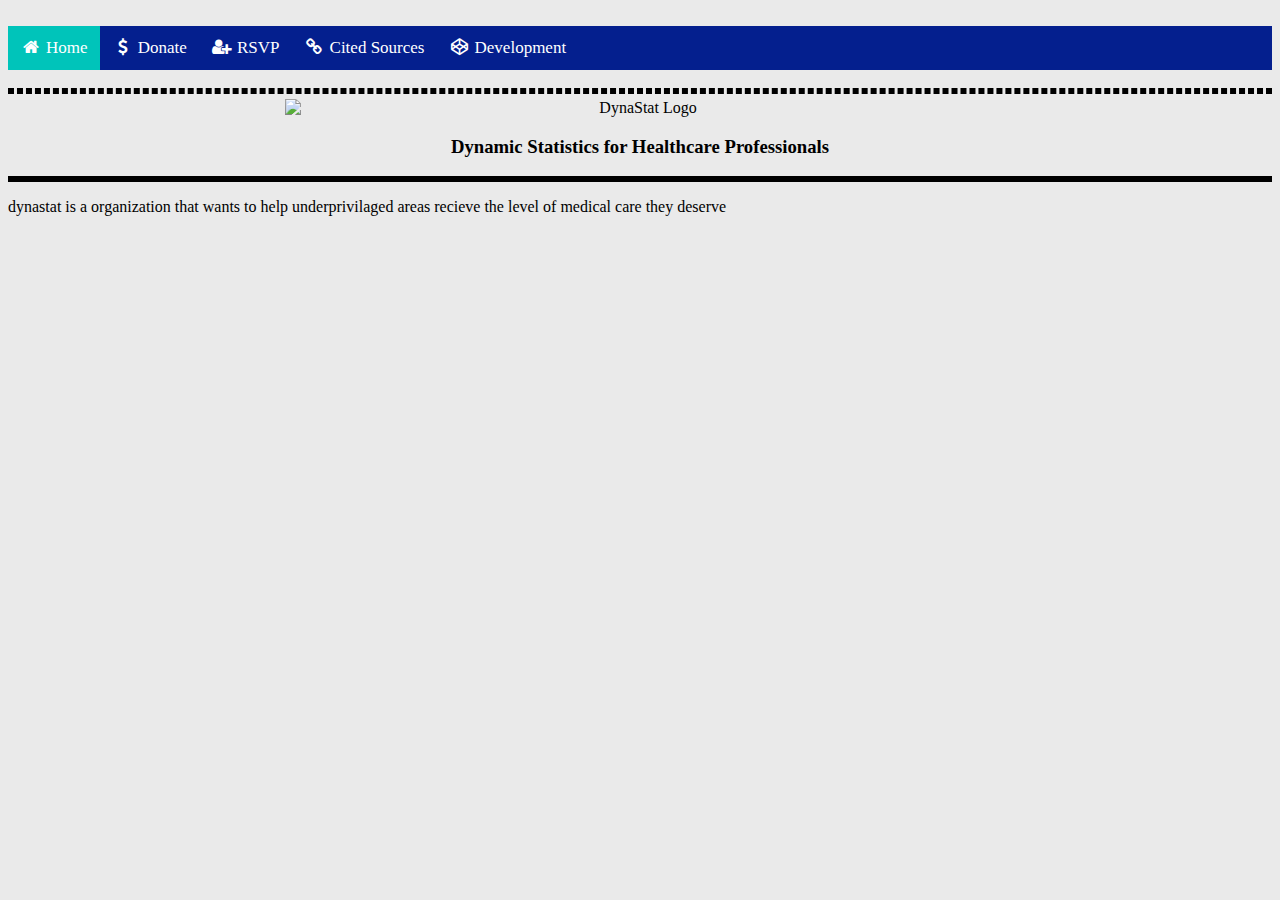
==== index.html @ 7cad1b9e "quick update" ====
<!DOCTYPE html>
<!-- Comment -->
<html lang="en">
  
<!-- Head Stuff -->
  <head>
    <!--Website Tab Title-->
    <title>DynaStat Home</title>
    <!--Website Favicon-->
    <link rel="icon" type="image/x-icon" href="pictures/favicon.png">
    <!--Linking CSS Sheet that has all other CSS's attached-->
    <link rel="stylesheet" href="../aaaMAIN.css">

    <!-- Load an icon library -->
    <link rel="stylesheet" href="https://cdnjs.cloudflare.com/ajax/libs/font-awesome/4.7.0/css/font-awesome.min.css">

    <!--Responsive Web Tag-->
    <meta name="viewport" content="width=device-width, initial-scale=1.0">
  </head>

<!-- Header Stuff -->
  <header>
    <div class="hiddencenternav">
            <img src="../pictures/dynastat.png" alt="DynaStat Logo" class="center">
        </div>

    <div class="navbar">
      <a class="active" href="index.html"><i class="fa fa-fw fa-home"></i> Home</a>
      <a class="nonactive" href="html/donate.html"><i class="fa fa-fw fa-dollar"></i> Donate</a> 
      <a class="nonactive" href="html/rsvp.html"><i class="fa fa-fw fa-user-plus"></i> RSVP</a>  
      <a class="nonactive" href="html/cited.html"><i class="fa fa-fw fa-link"></i> Cited Sources</a> 
      <a class="nonactive" href="html/dev.html"><i class="fa fa-fw fa-codepen"></i> Development</a> 
    </div>

    <br>
    
    <div class="divider-dashed"></div>
    
    <div class="center img">
      <img src="pictures/dynastat.png" alt="DynaStat Logo" class="center">
      <h3> Dynamic Statistics for Healthcare Professionals</h3> 
    </div>
    
  </header>

<!-- Body Stuff -->
  <body>
    <div class="divider-solid"> </div>
    
    <p> dynastat is a organization that wants to help underprivilaged areas recieve the level of medical care they deserve</p>

    
  </body>

<!-- Footer Things -->
  <footer>
    
  
  
</html>
---- aaaMAIN.css ----
/*  @import "css/";   */
/**/

/*Import CSS Scripts from internal code*/
@import "css/contactus.css";
@import "css/styles.css";
@import "css/topnav.css";
@import "css/pinwheel.css";
@import "css/color.css";
@import "css/align.css";

/*Importing Items from outside of repository*/

/*Icons for Nav Bar*/
<link rel="stylesheet" href="https://cdnjs.cloudflare.com/ajax/libs/font-awesome/4.7.0/css/font-awesome.min.css">
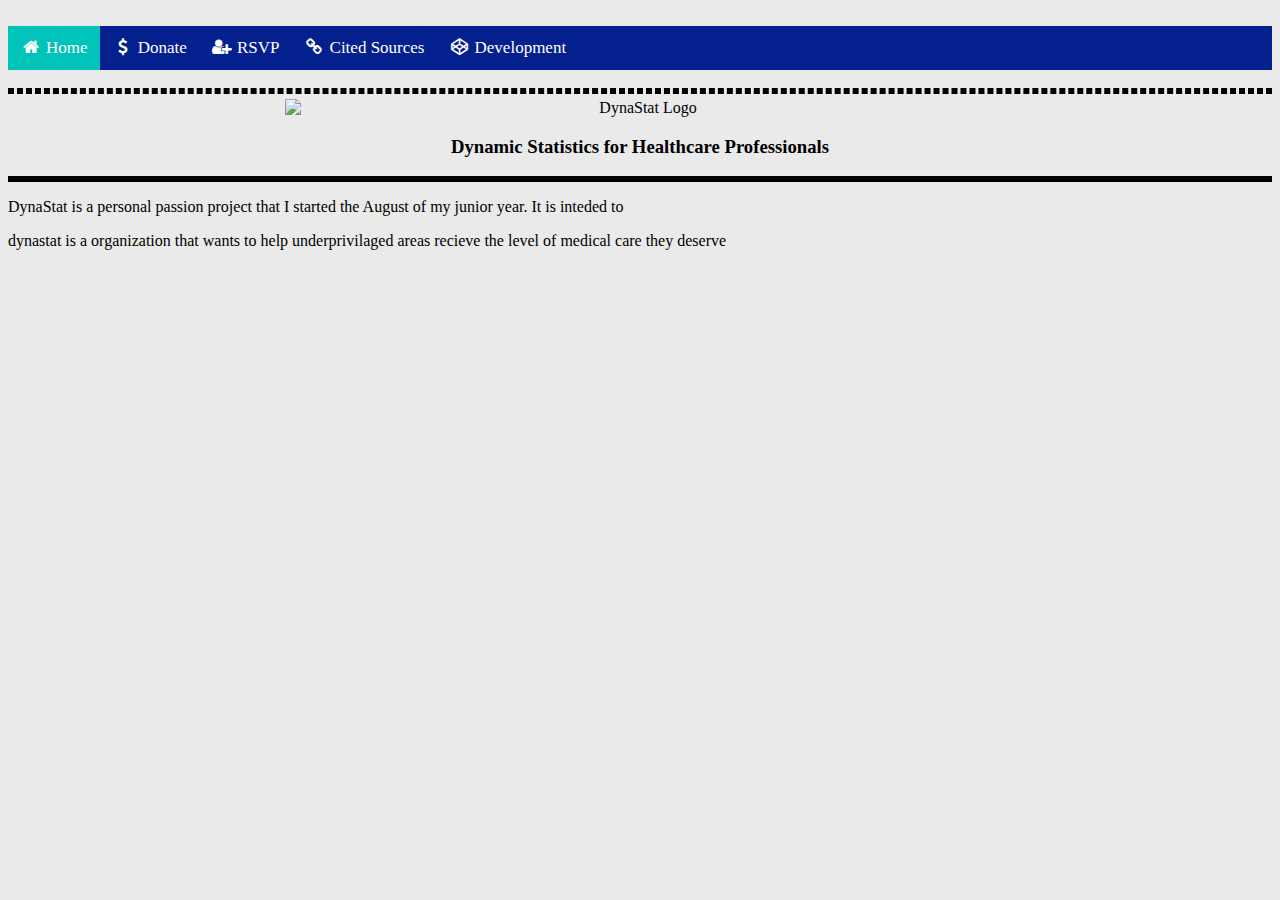
==== commit 4494fb3e: "major update" ====
--- a/index.html
+++ b/index.html
@@ -46,7 +46,7 @@
 <!-- Body Stuff -->
   <body>
     <div class="divider-solid"> </div>
-    
+    <p>DynaStat is a personal passion project that I started the August of my junior year. It is inteded to </p>
     <p> dynastat is a organization that wants to help underprivilaged areas recieve the level of medical care they deserve</p>
 
     
--- a/aaaMAIN.css
+++ b/aaaMAIN.css
@@ -1,15 +1,15 @@
-/*  @import "css/";   */
+
 /**/
 
 /*Import CSS Scripts from internal code*/
-@import "css/contactus.css";
+@import "css/align.css";
+@import "css/color.css";
+@import "css/sign.css";
 @import "css/styles.css";
 @import "css/topnav.css";
-@import "css/pinwheel.css";
-@import "css/color.css";
-@import "css/align.css";
 
-/*Importing Items from outside of repository*/
+
+
 
 /*Icons for Nav Bar*/
 <link rel="stylesheet" href="https://cdnjs.cloudflare.com/ajax/libs/font-awesome/4.7.0/css/font-awesome.min.css">
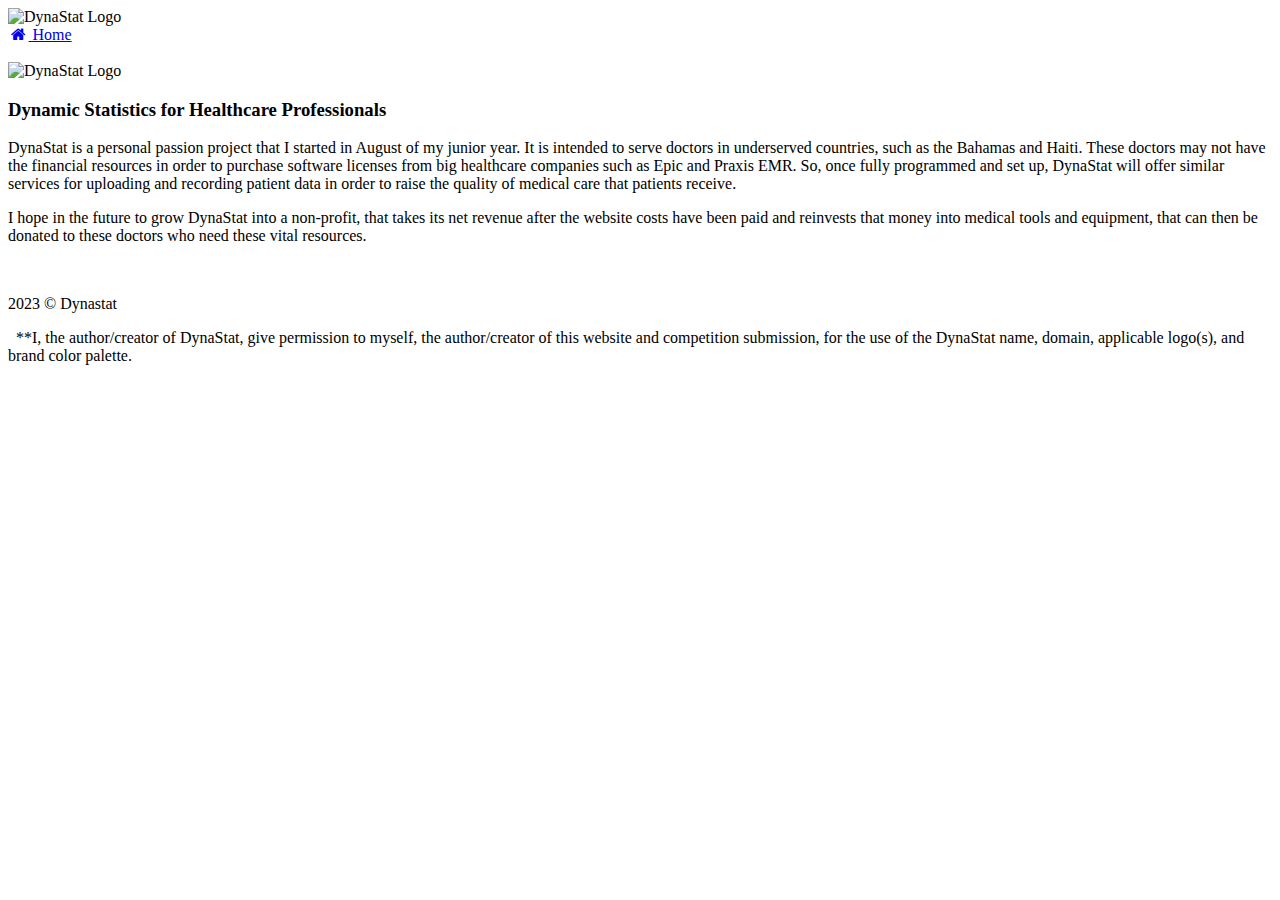
==== commit d2689b87: "TINY update" ====
--- a/index.html
+++ b/index.html
@@ -26,10 +26,6 @@
 
     <div class="navbar">
       <a class="active" href="index.html"><i class="fa fa-fw fa-home"></i> Home</a>
-      <a class="nonactive" href="html/donate.html"><i class="fa fa-fw fa-dollar"></i> Donate</a> 
-      <a class="nonactive" href="html/rsvp.html"><i class="fa fa-fw fa-user-plus"></i> RSVP</a>  
-      <a class="nonactive" href="html/cited.html"><i class="fa fa-fw fa-link"></i> Cited Sources</a> 
-      <a class="nonactive" href="html/dev.html"><i class="fa fa-fw fa-codepen"></i> Development</a> 
     </div>
 
     <br>
@@ -46,15 +42,23 @@
 <!-- Body Stuff -->
   <body>
     <div class="divider-solid"> </div>
-    <p>DynaStat is a personal passion project that I started the August of my junior year. It is inteded to </p>
-    <p> dynastat is a organization that wants to help underprivilaged areas recieve the level of medical care they deserve</p>
+    <p>DynaStat is a personal passion project that I started in August of my junior year. 
+      It is intended to serve doctors in underserved countries, such as the Bahamas and Haiti. 
+      These doctors may not have the financial resources in order to purchase software licenses 
+        from big healthcare companies such as Epic and Praxis EMR. So, once fully programmed and set up, 
+        DynaStat will offer similar services for uploading and recording patient data in order to raise 
+        the quality of medical care that patients receive. </p>
+    <p>I hope in the future to grow DynaStat into a non-profit, that takes its net revenue after the 
+      website costs have been paid and reinvests that money into medical tools and equipment, that can 
+      then be donated to these doctors who need these vital resources.</p>
 
     
   </body>
 
 <!-- Footer Things -->
-  <footer>
-    
-  
-  
+  <br>
+  <footer class="footer">
+    <p class="center">2023 &copy; Dynastat</p>
+    <p>&nbsp; **I, the author/creator of DynaStat, give permission to myself, the author/creator of this website and competition submission, for the use of the DynaStat name, domain, applicable logo(s), and brand color palette. </p>
+  </footer>
 </html>
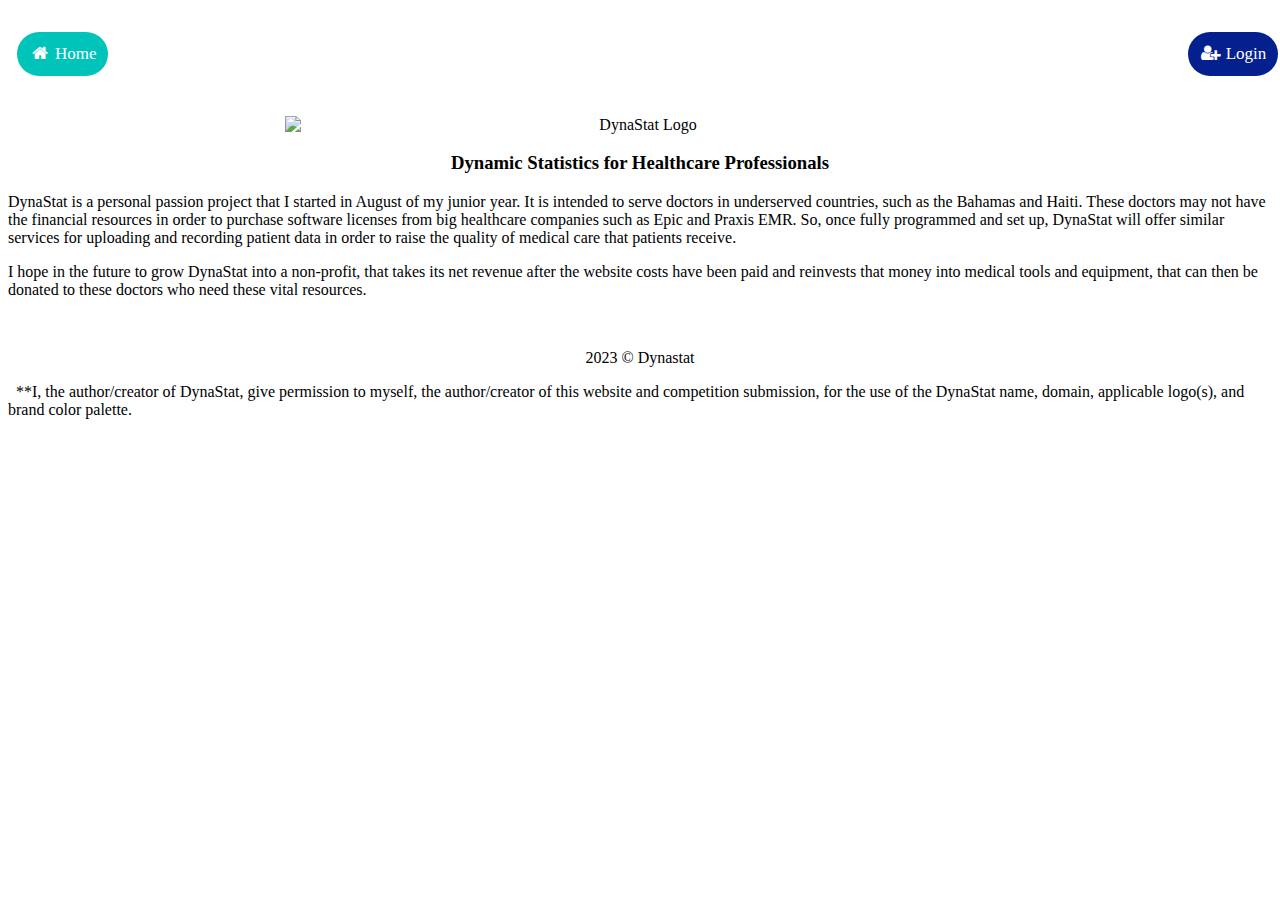
==== commit ce3b623d: "general setup" ====
--- a/index.html
+++ b/index.html
@@ -16,7 +16,10 @@
 
     <!--Responsive Web Tag-->
     <meta name="viewport" content="width=device-width, initial-scale=1.0">
+  
+    
   </head>
+
 
 <!-- Header Stuff -->
   <header>
@@ -26,6 +29,7 @@
 
     <div class="navbar">
       <a class="active" href="index.html"><i class="fa fa-fw fa-home"></i> Home</a>
+      <a class="nonactive split" href="index.html"><i class="fa fa-fw fa-user-plus"></i></i> Login</a>
     </div>
 
     <br>
--- a/aaaMAIN.css
+++ b/aaaMAIN.css
@@ -0,0 +1,16 @@
+
+/**/
+
+/*Import CSS Scripts from internal code*/
+@import "css/align.css";
+@import "css/color.css";
+@import "css/divider.css";
+@import "css/forms.css";
+@import "css/styles.css";
+@import "css/navbar.css";
+
+
+
+
+/*Icons for Nav Bar*/
+<link rel="stylesheet" href="https://cdnjs.cloudflare.com/ajax/libs/font-awesome/4.7.0/css/font-awesome.min.css">
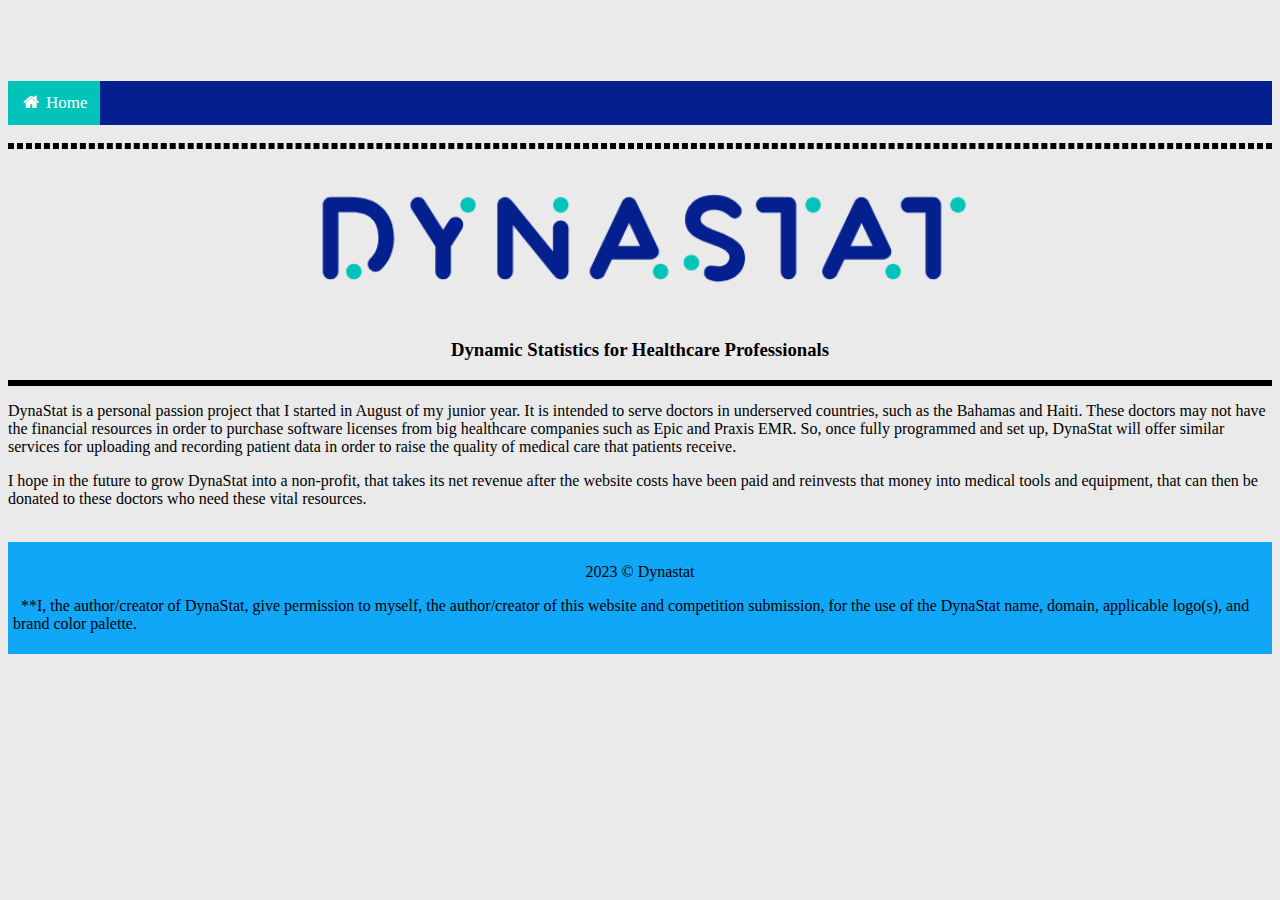
==== commit 1535ca44: "fix" ====
--- a/index.html
+++ b/index.html
@@ -29,7 +29,6 @@
 
     <div class="navbar">
       <a class="active" href="index.html"><i class="fa fa-fw fa-home"></i> Home</a>
-      <a class="nonactive split" href="index.html"><i class="fa fa-fw fa-user-plus"></i></i> Login</a>
     </div>
 
     <br>
--- a/aaaMAIN.css
+++ b/aaaMAIN.css
@@ -7,7 +7,7 @@
 @import "css/divider.css";
 @import "css/forms.css";
 @import "css/styles.css";
-@import "css/navbar.css";
+@import "css/topnav.css";
 
 
 
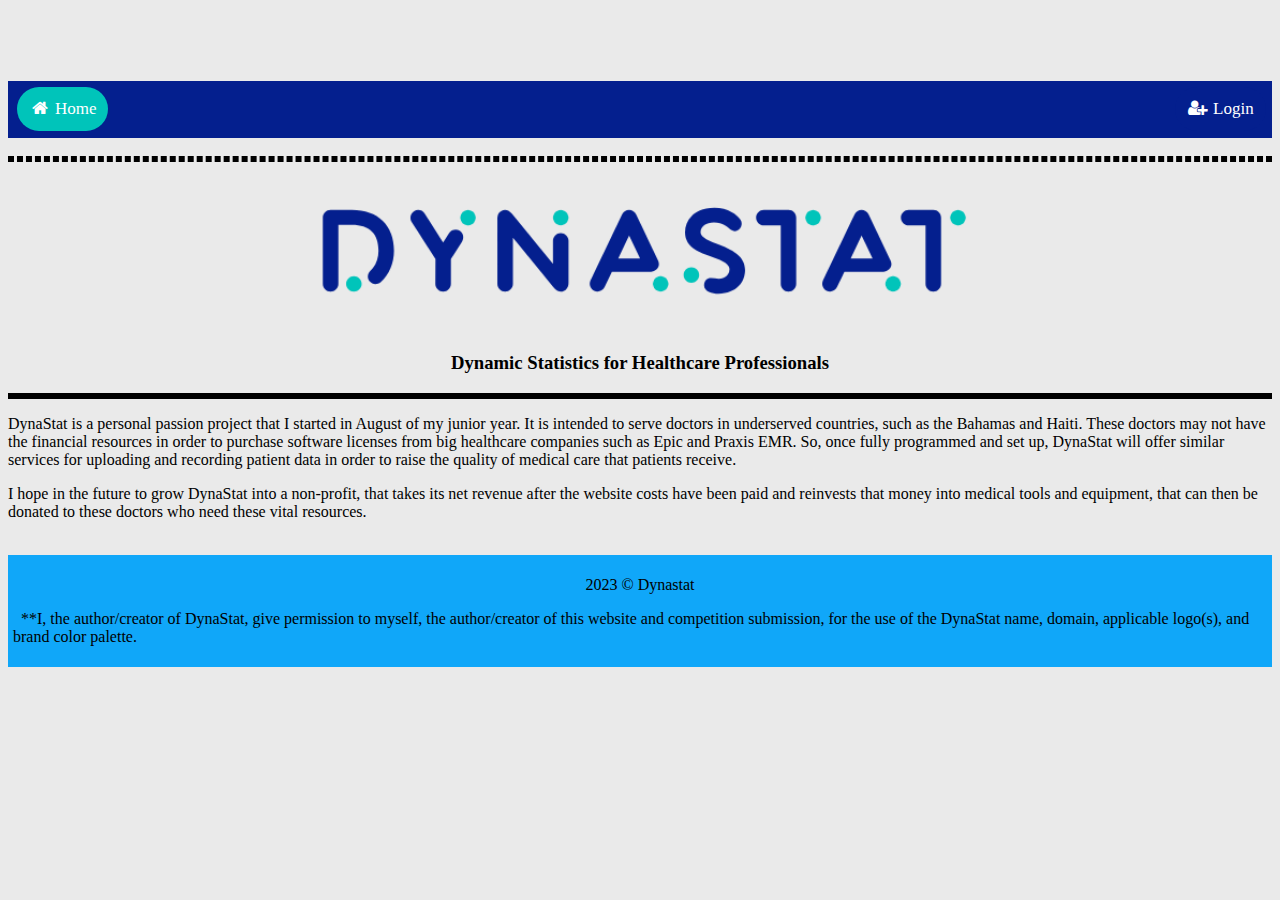
==== commit 34c9a657: "Merge branch 'Website_Coding_Development-SLC2023-24' of https://github.com/daniel-nikolaev/FBLA_Proj" ====
--- a/index.html
+++ b/index.html
@@ -29,6 +29,7 @@
 
     <div class="navbar">
       <a class="active" href="index.html"><i class="fa fa-fw fa-home"></i> Home</a>
+      <a class="nonactive split" href="index.html"><i class="fa fa-fw fa-user-plus"></i></i> Login</a>
     </div>
 
     <br>
--- a/aaaMAIN.css
+++ b/aaaMAIN.css
@@ -7,7 +7,7 @@
 @import "css/divider.css";
 @import "css/forms.css";
 @import "css/styles.css";
-@import "css/topnav.css";
+@import "css/navbar.css";
 
 
 
